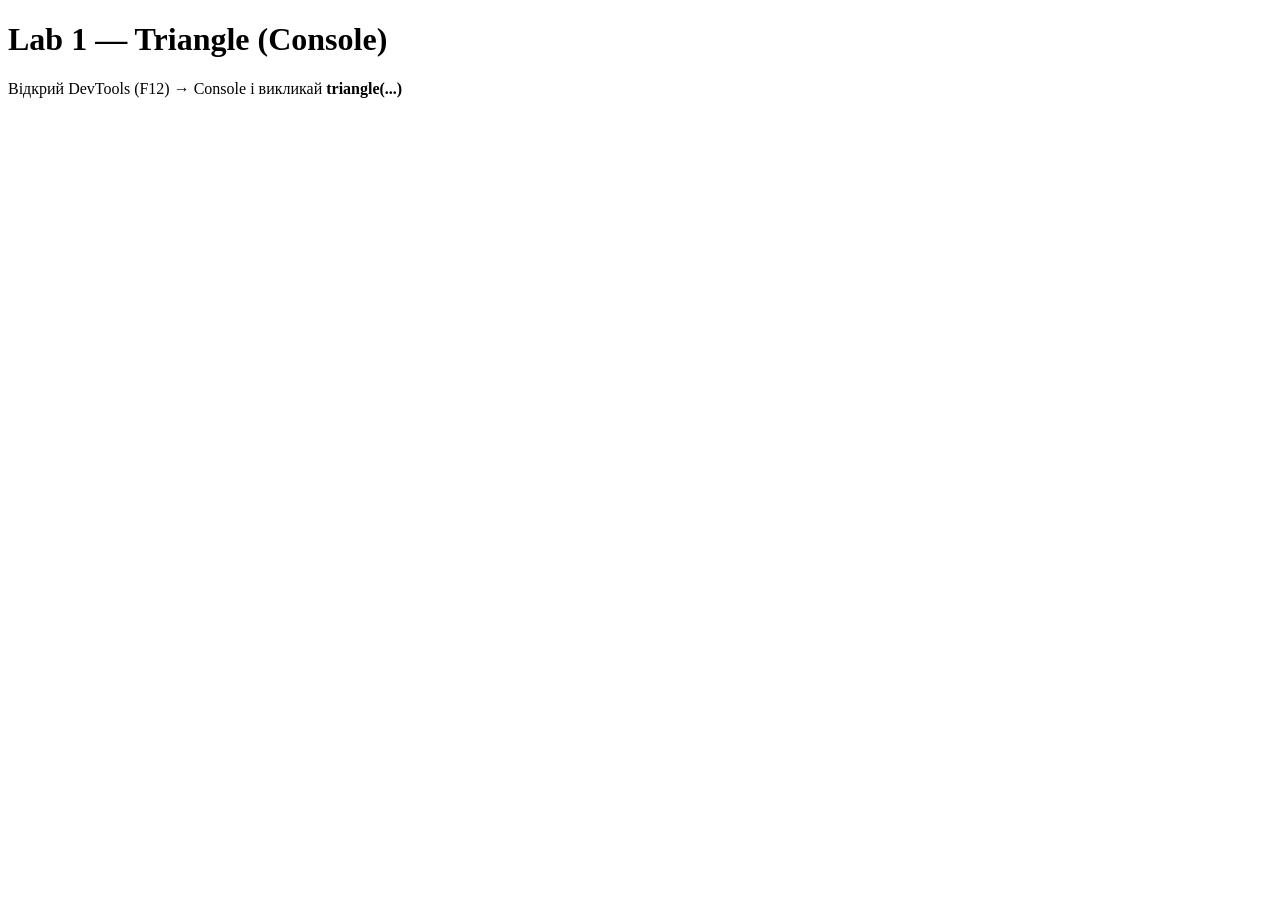
==== lab1/index.html @ 0f6a2d4a "Add triangle function for lab1" ====
<!doctype html>
<html lang="uk">
<head>
  <meta charset="utf-8" />
  <title>Lab 1 — Triangle</title>
</head>
<body>
  <h1>Lab 1 — Triangle (Console)</h1>
  <p>Відкрий DevTools (F12) → Console і викликай <b>triangle(...)</b></p>

  <script>
(() => {
  const TYPES = ["leg", "hypotenuse", "adjacent angle", "opposite angle", "angle"];

  const toRad = (deg) => (deg * Math.PI) / 180;
  const toDeg = (rad) => (rad * 180) / Math.PI;

  const isFinitePos = (x) => Number.isFinite(x) && x > 0;

  const normalizeType = (t) => String(t).trim().toLowerCase();

  const logHelp = () => {
    console.log(
`triangle(value1, "type1", value2, "type2")
Types:
- "leg"              (катет)
- "hypotenuse"       (гіпотенуза)
- "adjacent angle"   (кут, прилеглий до заданого катета)
- "opposite angle"   (кут, протилежний до заданого катета)
- "angle"            (один з гострих кутів, коли задана гіпотенуза)

Angles are in DEGREES.
Examples:
triangle(4, "leg", 8, "hypotenuse");
triangle(30, "angle", 10, "hypotenuse");
triangle(7, "leg", 35, "adjacent angle");`
    );
  };

  logHelp();

  function output(a, b, c, alpha, beta) {
    const fix = (x) => Math.round(x * 1000) / 1000;

    console.log("Результат:");
    console.log(`a = ${fix(a)}  (катет)`);
    console.log(`b = ${fix(b)}  (катет)`);
    console.log(`c = ${fix(c)}  (гіпотенуза)`);
    console.log(`alpha = ${fix(alpha)}°  (кут навпроти a)`);
    console.log(`beta  = ${fix(beta)}°  (кут навпроти b)`);
  }

  function failed(msg) {
    console.log(msg);
    return "failed";
  }

  function invalidValue(msg) {
    console.log(msg);
    return msg; // за умовою: рядок із повідомленням
  }

  function solveFromLegHyp(leg, hyp) {
    if (!(leg < hyp)) return invalidValue("Некоректно: катет повинен бути менший за гіпотенузу.");
    const other = Math.sqrt(hyp * hyp - leg * leg);
    // Тут leg може бути a або b — це вирішимо пізніше зовнішньою логікою
    return { other };
  }

  function solveFromHypAngle(hyp, angleDeg, angleIsAlpha) {
    if (!(angleDeg > 0 && angleDeg < 90)) return invalidValue("Некоректно: кут має бути гострим (0..90).");
    const ang = toRad(angleDeg);
    const opp = hyp * Math.sin(ang);
    const adj = hyp * Math.cos(ang);
    // якщо angle = alpha: opp = a, adj = b; якщо angle = beta: opp = b, adj = a
    if (angleIsAlpha) return { a: opp, b: adj };
    return { a: adj, b: opp };
  }

  function solveFromLegAngle(leg, angleDeg, isAdjacent, legIsA) {
    if (!(angleDeg > 0 && angleDeg < 90)) return invalidValue("Некоректно: кут має бути гострим (0..90).");
    const ang = toRad(angleDeg);

    // Ми завжди знаємо який катет даний: або a, або b (визначається логікою нижче)
    // Якщо кут прилеглий до даного катета:
    //   cos(theta) = adjacent/hyp => hyp = leg / cos
    //   tan(theta) = opposite/adjacent => opposite = leg * tan
    // Якщо кут протилежний даному катету:
    //   sin(theta) = opposite/hyp => hyp = leg / sin
    //   tan(theta) = opposite/adjacent => adjacent = leg / tan
    let hyp, otherLeg;
    if (isAdjacent) {
      hyp = leg / Math.cos(ang);
      otherLeg = leg * Math.tan(ang);
    } else {
      hyp = leg / Math.sin(ang);
      otherLeg = leg / Math.tan(ang);
    }

    // Якщо даний катет = a, то інший = b, і навпаки
    if (legIsA) return { a: leg, b: otherLeg, c: hyp };
    return { a: otherLeg, b: leg, c: hyp };
  }

  function finalize(a, b) {
    const c = Math.sqrt(a * a + b * b);
    const alpha = toDeg(Math.asin(a / c));
    const beta = 90 - alpha;
    output(a, b, c, alpha, beta);
    return "success";
  }

  // Головна функція (експортуємо в window)
  window.triangle = function triangle(v1, t1, v2, t2) {
    const type1 = normalizeType(t1);
    const type2 = normalizeType(t2);

    if (!TYPES.includes(type1) || !TYPES.includes(type2)) {
      return failed("Невірний тип. Перечитайте інструкцію (див. console.log вище).");
    }

    const x1 = Number(v1);
    const x2 = Number(v2);

    if (!isFinitePos(x1) || !isFinitePos(x2)) {
      return invalidValue("Некоректні значення: аргументи мають бути додатніми числами.");
    }

    // Приводимо до зручного порядку
    const A = { v: x1, t: type1 };
    const B = { v: x2, t: type2 };

    // 1) leg + hypotenuse
    if ((A.t === "leg" && B.t === "hypotenuse") || (A.t === "hypotenuse" && B.t === "leg")) {
      const leg = A.t === "leg" ? A.v : B.v;
      const hyp = A.t === "hypotenuse" ? A.v : B.v;
      const res = solveFromLegHyp(leg, hyp);
      if (typeof res === "string") return res;

      // Тут не визначено, чи leg = a чи b — це неважливо, просто назвемо його a
      const a = leg;
      const b = res.other;
      return finalize(a, b);
    }

    // 2) hypotenuse + angle  (кут = alpha або beta, але ми не знаємо який — зробимо alpha за замовч.)
    if ((A.t === "hypotenuse" && B.t === "angle") || (A.t === "angle" && B.t === "hypotenuse")) {
      const hyp = A.t === "hypotenuse" ? A.v : B.v;
      const ang = A.t === "angle" ? A.v : B.v;

      // За замовчуванням вважаємо, що заданий кут = alpha
      const res = solveFromHypAngle(hyp, ang, true);
      if (typeof res === "string") return res;

      return finalize(res.a, res.b);
    }

    // 3) leg + adjacent angle / opposite angle
    if (
      (A.t === "leg" && (B.t === "adjacent angle" || B.t === "opposite angle")) ||
      (B.t === "leg" && (A.t === "adjacent angle" || A.t === "opposite angle"))
    ) {
      const leg = A.t === "leg" ? A.v : B.v;
      const ang = A.t === "leg" ? B.v : A.v;
      const angType = A.t === "leg" ? B.t : A.t;

      const isAdjacent = angType === "adjacent angle";

      // Без додаткової інформації “який саме катет (a чи b)” не визначено.
      // Приймаємо: введений "leg" = a (стандартно).
      const res = solveFromLegAngle(leg, ang, isAdjacent, true);
      if (typeof res === "string") return res;

      return finalize(res.a, res.b);
    }

    return failed("Несумісна пара типів. Перечитайте інструкцію (див. console.log вище).");
  };
})();
</script>
</body>
</html>
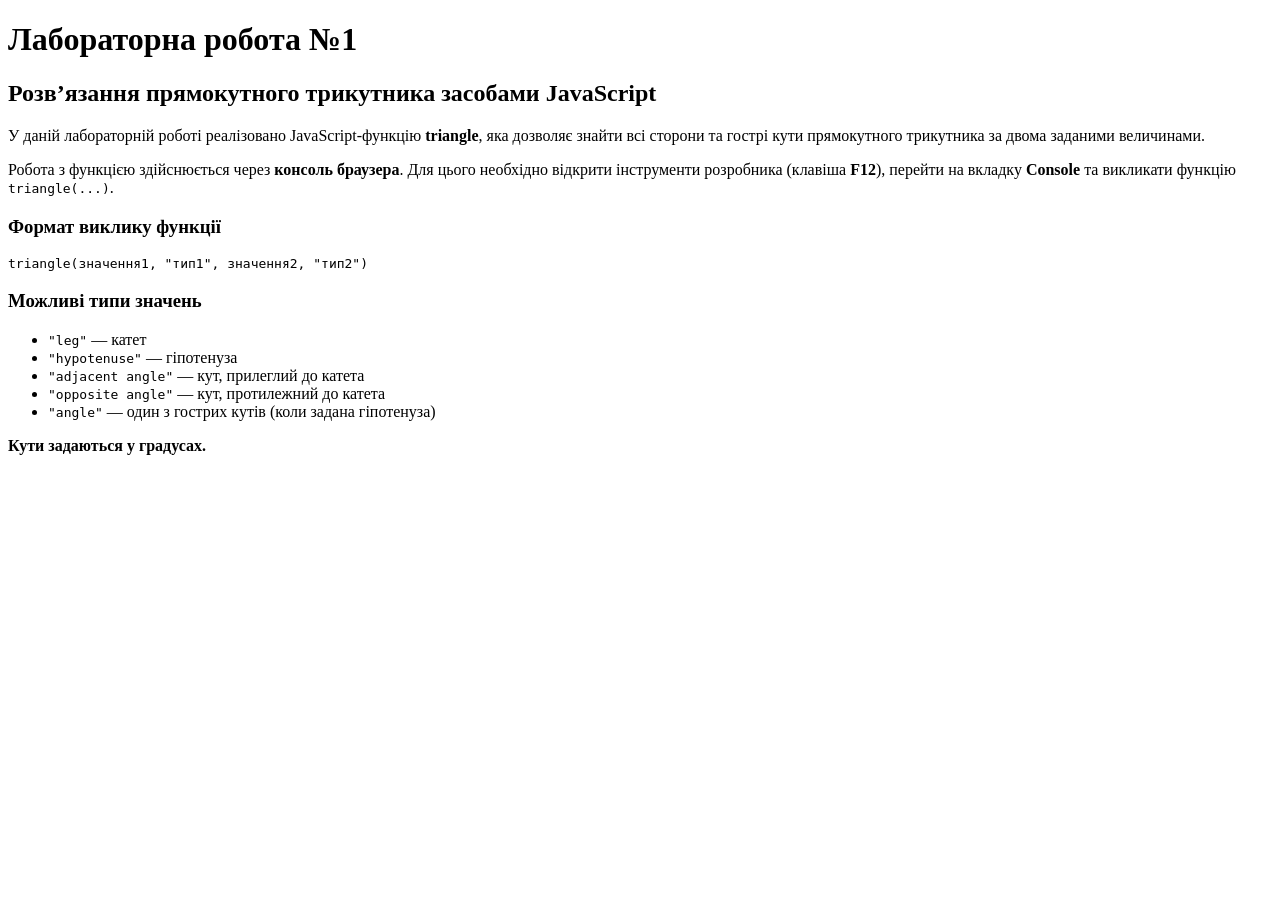
==== commit 461db7e7: "Add triangle function for lab1" ====
--- a/lab1/index.html
+++ b/lab1/index.html
@@ -1,182 +1,159 @@
 <!doctype html>
 <html lang="uk">
 <head>
-  <meta charset="utf-8" />
-  <title>Lab 1 — Triangle</title>
+  <meta charset="utf-8">
+  <title>Лабораторна робота №1 — JavaScript</title>
 </head>
 <body>
-  <h1>Lab 1 — Triangle (Console)</h1>
-  <p>Відкрий DevTools (F12) → Console і викликай <b>triangle(...)</b></p>
 
-  <script>
-(() => {
-  const TYPES = ["leg", "hypotenuse", "adjacent angle", "opposite angle", "angle"];
+<h1>Лабораторна робота №1</h1>
+<h2>Розв’язання прямокутного трикутника засобами JavaScript</h2>
 
-  const toRad = (deg) => (deg * Math.PI) / 180;
-  const toDeg = (rad) => (rad * 180) / Math.PI;
+<p>
+У даній лабораторній роботі реалізовано JavaScript-функцію
+<b>triangle</b>, яка дозволяє знайти всі сторони та гострі кути
+прямокутного трикутника за двома заданими величинами.
+</p>
 
-  const isFinitePos = (x) => Number.isFinite(x) && x > 0;
+<p>
+Робота з функцією здійснюється через <b>консоль браузера</b>.
+Для цього необхідно відкрити інструменти розробника (клавіша <b>F12</b>),
+перейти на вкладку <b>Console</b> та викликати функцію <code>triangle(...)</code>.
+</p>
 
-  const normalizeType = (t) => String(t).trim().toLowerCase();
+<h3>Формат виклику функції</h3>
+<pre>
+triangle(значення1, "тип1", значення2, "тип2")
+</pre>
 
-  const logHelp = () => {
-    console.log(
-`triangle(value1, "type1", value2, "type2")
-Types:
-- "leg"              (катет)
-- "hypotenuse"       (гіпотенуза)
-- "adjacent angle"   (кут, прилеглий до заданого катета)
-- "opposite angle"   (кут, протилежний до заданого катета)
-- "angle"            (один з гострих кутів, коли задана гіпотенуза)
+<h3>Можливі типи значень</h3>
+<ul>
+  <li><code>"leg"</code> — катет</li>
+  <li><code>"hypotenuse"</code> — гіпотенуза</li>
+  <li><code>"adjacent angle"</code> — кут, прилеглий до катета</li>
+  <li><code>"opposite angle"</code> — кут, протилежний до катета</li>
+  <li><code>"angle"</code> — один з гострих кутів (коли задана гіпотенуза)</li>
+</ul>
 
-Angles are in DEGREES.
-Examples:
-triangle(4, "leg", 8, "hypotenuse");
-triangle(30, "angle", 10, "hypotenuse");
-triangle(7, "leg", 35, "adjacent angle");`
-    );
-  };
+<p><b>Кути задаються у градусах.</b></p>
 
-  logHelp();
+<script>
+(function () {
 
-  function output(a, b, c, alpha, beta) {
-    const fix = (x) => Math.round(x * 1000) / 1000;
+  console.log(
+  'triangle(value1, "type1", value2, "type2")\n' +
+  'Types:\n' +
+  'leg — катет\n' +
+  'hypotenuse — гіпотенуза\n' +
+  'adjacent angle — кут, прилеглий до катета\n' +
+  'opposite angle — кут, протилежний до катета\n' +
+  'angle — один з гострих кутів (коли задана гіпотенуза)\n' +
+  'Angles are in degrees (кути задаються у градусах).\n' +
+  'Examples:\n' +
+  'triangle(4, "leg", 8, "hypotenuse");'
+);
 
-    console.log("Результат:");
-    console.log(`a = ${fix(a)}  (катет)`);
-    console.log(`b = ${fix(b)}  (катет)`);
-    console.log(`c = ${fix(c)}  (гіпотенуза)`);
-    console.log(`alpha = ${fix(alpha)}°  (кут навпроти a)`);
-    console.log(`beta  = ${fix(beta)}°  (кут навпроти b)`);
+  function toRadians(deg) {
+    return deg * Math.PI / 180;
   }
 
-  function failed(msg) {
-    console.log(msg);
-    return "failed";
+  function roundValue(x) {
+    return Math.round(x * 1000) / 1000;
   }
 
-  function invalidValue(msg) {
-    console.log(msg);
-    return msg; // за умовою: рядок із повідомленням
-  }
+  function triangle(v1, t1, v2, t2) {
+    var value1 = Number(v1);
+    var value2 = Number(v2);
 
-  function solveFromLegHyp(leg, hyp) {
-    if (!(leg < hyp)) return invalidValue("Некоректно: катет повинен бути менший за гіпотенузу.");
-    const other = Math.sqrt(hyp * hyp - leg * leg);
-    // Тут leg може бути a або b — це вирішимо пізніше зовнішньою логікою
-    return { other };
-  }
-
-  function solveFromHypAngle(hyp, angleDeg, angleIsAlpha) {
-    if (!(angleDeg > 0 && angleDeg < 90)) return invalidValue("Некоректно: кут має бути гострим (0..90).");
-    const ang = toRad(angleDeg);
-    const opp = hyp * Math.sin(ang);
-    const adj = hyp * Math.cos(ang);
-    // якщо angle = alpha: opp = a, adj = b; якщо angle = beta: opp = b, adj = a
-    if (angleIsAlpha) return { a: opp, b: adj };
-    return { a: adj, b: opp };
-  }
-
-  function solveFromLegAngle(leg, angleDeg, isAdjacent, legIsA) {
-    if (!(angleDeg > 0 && angleDeg < 90)) return invalidValue("Некоректно: кут має бути гострим (0..90).");
-    const ang = toRad(angleDeg);
-
-    // Ми завжди знаємо який катет даний: або a, або b (визначається логікою нижче)
-    // Якщо кут прилеглий до даного катета:
-    //   cos(theta) = adjacent/hyp => hyp = leg / cos
-    //   tan(theta) = opposite/adjacent => opposite = leg * tan
-    // Якщо кут протилежний даному катету:
-    //   sin(theta) = opposite/hyp => hyp = leg / sin
-    //   tan(theta) = opposite/adjacent => adjacent = leg / tan
-    let hyp, otherLeg;
-    if (isAdjacent) {
-      hyp = leg / Math.cos(ang);
-      otherLeg = leg * Math.tan(ang);
-    } else {
-      hyp = leg / Math.sin(ang);
-      otherLeg = leg / Math.tan(ang);
+    if (value1 <= 0 || value2 <= 0) {
+      console.log("Помилка: значення повинні бути додатними.");
+      return "failed";
     }
 
-    // Якщо даний катет = a, то інший = b, і навпаки
-    if (legIsA) return { a: leg, b: otherLeg, c: hyp };
-    return { a: otherLeg, b: leg, c: hyp };
-  }
+    t1 = String(t1).toLowerCase();
+    t2 = String(t2).toLowerCase();
 
-  function finalize(a, b) {
-    const c = Math.sqrt(a * a + b * b);
-    const alpha = toDeg(Math.asin(a / c));
-    const beta = 90 - alpha;
-    output(a, b, c, alpha, beta);
+    var a, b, c, alpha, beta;
+
+    // катет + гіпотенуза
+    if ((t1 === "leg" && t2 === "hypotenuse") ||
+        (t2 === "leg" && t1 === "hypotenuse")) {
+
+      var leg = (t1 === "leg") ? value1 : value2;
+      var hyp = (t1 === "hypotenuse") ? value1 : value2;
+
+      if (leg >= hyp) {
+        console.log("Помилка: катет повинен бути менший за гіпотенузу.");
+        return "failed";
+      }
+
+      a = leg;
+      c = hyp;
+      b = Math.sqrt(c * c - a * a);
+    }
+
+    // гіпотенуза + кут
+    else if ((t1 === "hypotenuse" && t2 === "angle") ||
+             (t2 === "hypotenuse" && t1 === "angle")) {
+
+      c = (t1 === "hypotenuse") ? value1 : value2;
+      alpha = (t1 === "angle") ? value1 : value2;
+
+      if (alpha <= 0 || alpha >= 90) {
+        console.log("Помилка: кут повинен бути гострим.");
+        return "failed";
+      }
+
+      a = c * Math.sin(toRadians(alpha));
+      b = c * Math.cos(toRadians(alpha));
+    }
+
+    // катет + прилеглий або протилежний кут
+    else if ((t1 === "leg" && (t2 === "adjacent angle" || t2 === "opposite angle")) ||
+             (t2 === "leg" && (t1 === "adjacent angle" || t1 === "opposite angle"))) {
+
+      a = (t1 === "leg") ? value1 : value2;
+      alpha = (t1 === "leg") ? value2 : value1;
+
+      if (alpha <= 0 || alpha >= 90) {
+        console.log("Помилка: кут повинен бути гострим.");
+        return "failed";
+      }
+
+      if (t1 === "adjacent angle" || t2 === "adjacent angle") {
+        b = a * Math.tan(toRadians(alpha));
+        c = a / Math.cos(toRadians(alpha));
+      } else {
+        b = a / Math.tan(toRadians(alpha));
+        c = a / Math.sin(toRadians(alpha));
+      }
+    }
+
+    else {
+      console.log("Помилка: несумісна пара типів.");
+      return "failed";
+    }
+
+    c = Math.sqrt(a * a + b * b);
+    alpha = Math.asin(a / c) * 180 / Math.PI;
+    beta = 90 - alpha;
+
+    console.log(
+      "Результат:\n" +
+      "a = " + roundValue(a) + "\n" +
+      "b = " + roundValue(b) + "\n" +
+      "c = " + roundValue(c) + "\n" +
+      "alpha = " + roundValue(alpha) + "°\n" +
+      "beta = " + roundValue(beta) + "°"
+    );
+
     return "success";
   }
 
-  // Головна функція (експортуємо в window)
-  window.triangle = function triangle(v1, t1, v2, t2) {
-    const type1 = normalizeType(t1);
-    const type2 = normalizeType(t2);
+  window.triangle = triangle;
 
-    if (!TYPES.includes(type1) || !TYPES.includes(type2)) {
-      return failed("Невірний тип. Перечитайте інструкцію (див. console.log вище).");
-    }
-
-    const x1 = Number(v1);
-    const x2 = Number(v2);
-
-    if (!isFinitePos(x1) || !isFinitePos(x2)) {
-      return invalidValue("Некоректні значення: аргументи мають бути додатніми числами.");
-    }
-
-    // Приводимо до зручного порядку
-    const A = { v: x1, t: type1 };
-    const B = { v: x2, t: type2 };
-
-    // 1) leg + hypotenuse
-    if ((A.t === "leg" && B.t === "hypotenuse") || (A.t === "hypotenuse" && B.t === "leg")) {
-      const leg = A.t === "leg" ? A.v : B.v;
-      const hyp = A.t === "hypotenuse" ? A.v : B.v;
-      const res = solveFromLegHyp(leg, hyp);
-      if (typeof res === "string") return res;
-
-      // Тут не визначено, чи leg = a чи b — це неважливо, просто назвемо його a
-      const a = leg;
-      const b = res.other;
-      return finalize(a, b);
-    }
-
-    // 2) hypotenuse + angle  (кут = alpha або beta, але ми не знаємо який — зробимо alpha за замовч.)
-    if ((A.t === "hypotenuse" && B.t === "angle") || (A.t === "angle" && B.t === "hypotenuse")) {
-      const hyp = A.t === "hypotenuse" ? A.v : B.v;
-      const ang = A.t === "angle" ? A.v : B.v;
-
-      // За замовчуванням вважаємо, що заданий кут = alpha
-      const res = solveFromHypAngle(hyp, ang, true);
-      if (typeof res === "string") return res;
-
-      return finalize(res.a, res.b);
-    }
-
-    // 3) leg + adjacent angle / opposite angle
-    if (
-      (A.t === "leg" && (B.t === "adjacent angle" || B.t === "opposite angle")) ||
-      (B.t === "leg" && (A.t === "adjacent angle" || A.t === "opposite angle"))
-    ) {
-      const leg = A.t === "leg" ? A.v : B.v;
-      const ang = A.t === "leg" ? B.v : A.v;
-      const angType = A.t === "leg" ? B.t : A.t;
-
-      const isAdjacent = angType === "adjacent angle";
-
-      // Без додаткової інформації “який саме катет (a чи b)” не визначено.
-      // Приймаємо: введений "leg" = a (стандартно).
-      const res = solveFromLegAngle(leg, ang, isAdjacent, true);
-      if (typeof res === "string") return res;
-
-      return finalize(res.a, res.b);
-    }
-
-    return failed("Несумісна пара типів. Перечитайте інструкцію (див. console.log вище).");
-  };
 })();
 </script>
+
 </body>
-</html>+</html>
